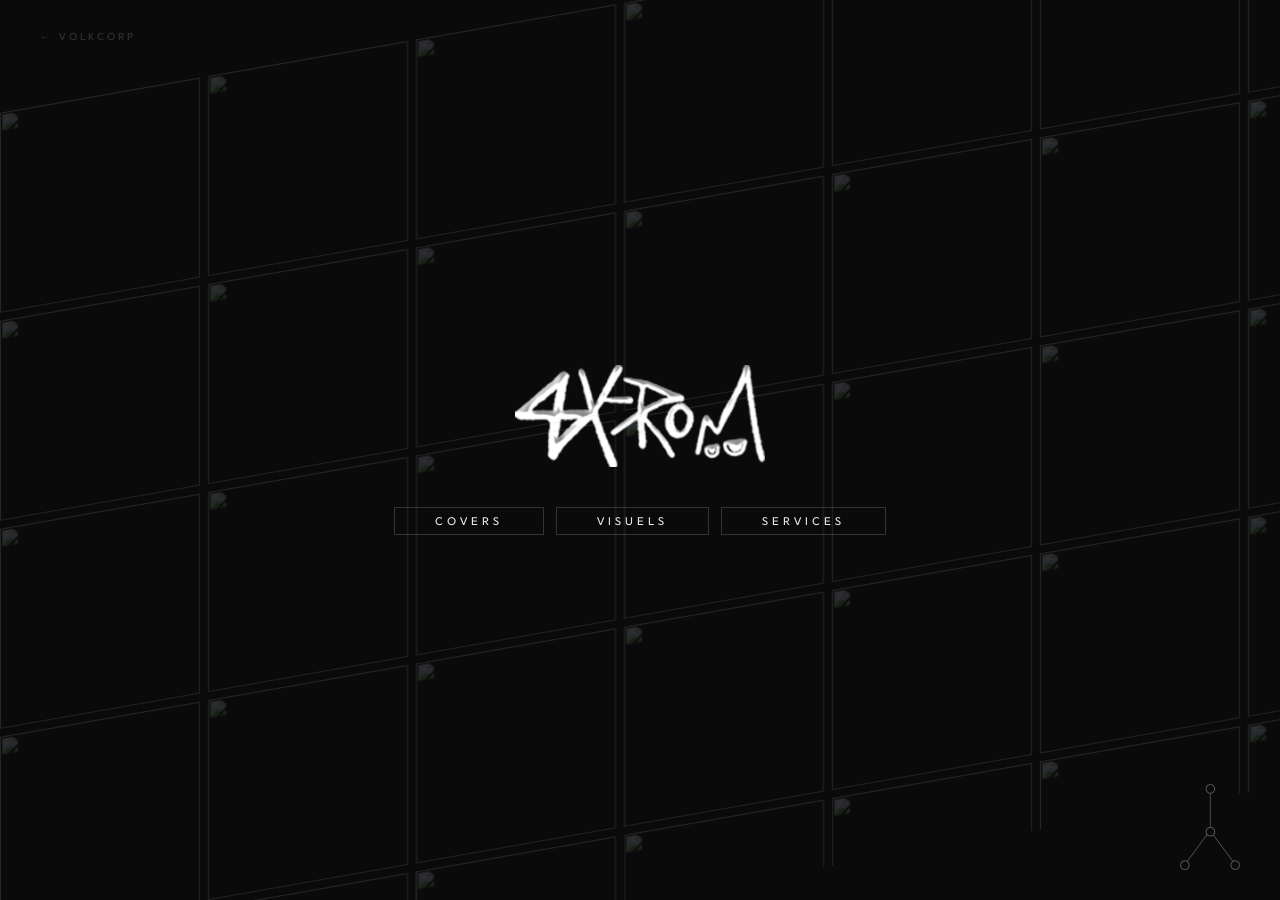
==== 8krom.html @ 3371dfb6 "index volkcorp + fix sons" ====
<!DOCTYPE html>
<html lang="fr">
<head>
    <meta charset="UTF-8">
    <meta name="viewport" content="width=device-width, initial-scale=1.0">
    <title>8krom</title>
    <link rel="preconnect" href="https://fonts.googleapis.com">
    <link rel="preconnect" href="https://fonts.gstatic.com" crossorigin>
    <link href="https://fonts.googleapis.com/css2?family=Geom:ital,wght@0,300..900;1,300..900&display=swap" rel="stylesheet">
    <link rel="stylesheet" href="style.css">
    <link rel="icon" type="image/png" href="images/blobvert.png">
</head>
<body>

    <button id="btn-retour">←</button><a href="volkcorp.html" id="btn-volkcorp">← Volkcorp</a>
    <span id="etape-label"></span>

    <div id="panier-icon">
        <svg width="28" height="28" viewBox="0 0 24 24" fill="none" stroke="#e8e8e8" stroke-width="1.5">
            <path d="M6 2L3 6v14a2 2 0 002 2h14a2 2 0 002-2V6l-3-4z"/>
            <line x1="3" y1="6" x2="21" y2="6"/>
            <path d="M16 10a4 4 0 01-8 0"/>
        </svg>
        <span id="panier-badge">0</span>
        <div id="panier-dropdown">
            <ul id="panier-liste"></ul>
            <div id="panier-total">Total : 0€</div>
            <button id="btn-valider-panier">Valider →</button>
        </div>
    </div>

    <div id="lightbox-service">
        <div id="lightbox-service-contenu">
            <h3 id="ls-titre"></h3>
            <p id="ls-description"></p>
            <span id="ls-prix"></span>
            <button id="ls-ajouter">Ajouter au panier</button>
        </div>
    </div>

    <div id="accueil">
        <div class="bg-defilement">
            <div class="bg-piste" id="piste-1"></div>
            <div class="bg-piste" id="piste-2"></div>
            <div class="bg-piste" id="piste-3"></div>
            <div class="bg-piste" id="piste-4"></div>
            <div class="bg-piste" id="piste-5"></div>
        </div>
        <img src="images/8krom_Logo_W.png" alt="8krom" id="logo-accueil">
        <div class="menu-accueil">
            <button id="btn-covers">Covers</button>
            <button id="btn-videos">Visuels</button>
            <button id="btn-services">Services</button>
        </div>
        <img src="images/logo_volkcorp.png" id="logo-volkcorp-accueil">
    </div>

    <main>
        <section id="galerie">
            <h2>Galerie covers</h2>
            <div class="barre-filtres">
                <div class="filtres">
                    <button data-categorie="tous">Tous</button>
                    <button data-categorie="photomontage">Photomontage</button>
                    <button data-categorie="dessin">Dessin</button>
                    <button data-categorie="3d">3D</button>
                    <button data-categorie="tracklist">Tracklist</button>
                </div>
                <div class="bw-container">
                    <div id="compteur">000</div>
                    <span class="bw-label">N&B</span>
                    <label class="toggle">
                        <input type="checkbox" id="bw-toggle">
                        <span class="toggle-slider"></span>
                    </label>
                </div>
            </div>
            <div class="grille"></div>
        </section>
    </main>

    <section id="galerie-videos" style="display:none">
        <h2>Galerie videos</h2>
        <div class="grille-videos"></div>
    </section>

    <section id="page-services" style="display:none">
    <img src="images/logo_volkcorp.png" class="logo-bg">
    <h2>Services</h2>
    <div class="grille-tarifs">
        <div class="carte-tarif" data-nom="Photoedit" data-prix="50" data-filtre="photomontage">
            <h3>Photoedit</h3>
            <p>Réalisation 2D par empilement d'images issues du web ou de ma banque personnelle, avec incrustation de l'artiste. La qualité finale dépend directement de la qualité des photos fournies.</p>
            <span class="prix">50€</span>
            <div class="boutons">
                <button class="btn-exemple">Voir exemple</button>
                <button class="btn-ajouter">Ajouter</button>
            </div>
        </div>
        <div class="carte-tarif" data-nom="Photoedit + Dessin" data-prix="80" data-filtre="mixte">
            <h3>Photoedit + Dessin</h3>
            <p>Réalisation 2D d'un fond/environnement en photomontage, avec un ou plusieurs personnages dessinés à la main et incrustés dans la scène.</p>
            <span class="prix">80€</span>
            <div class="boutons">
                <button class="btn-exemple">Voir exemple</button>
                <button class="btn-ajouter">Ajouter</button>
            </div>
        </div>
        <div class="carte-tarif" data-nom="Full dessin" data-prix="100" data-filtre="dessin">
            <h3>Full Dessin</h3>
            <p>Réalisation 2D entièrement dessinée à la main. Le prix varie selon la complexité de l'environnement et de la composition.</p>
            <span class="prix">60€ — 100€</span>
            <div class="boutons">
                <button class="btn-exemple">Voir exemple</button>
                <button class="btn-ajouter">Ajouter</button>
            </div>
        </div>
        <div class="carte-tarif" data-nom="Animation" data-prix="40" data-filtre="video">
            <h3>Animation</h3>
            <p>Réalisation d'une animation de ta cover d'une durée de 10 à 30 secondes, livrée en format carré et vertical pour les réseaux sociaux.</p>
            <span class="prix">40€</span>
            <div class="boutons">
                <button class="btn-exemple">Voir exemple</button>
                <button class="btn-ajouter">Ajouter</button>
            </div>
        </div>
        <div class="carte-tarif" data-nom="Tracklist" data-prix="20" data-filtre="tracklist">
            <h3>Tracklist</h3>
            <p>Création d'une tracklist assortie à ta cover. En supplément de toute commande.</p>
            <span class="prix">20€</span>
            <div class="boutons">
                <button class="btn-exemple">Voir exemple</button>
                <button class="btn-ajouter">Ajouter</button>
            </div>
        </div>
    </div>
</section>

    <section id="page-commande" style="display:none">
        <img src="images/logo_volkcorp.png" class="logo-bg">
        <form id="formulaire-commande" action="https://formspree.io/f/xojrrqqb" method="POST">
            <h2>Ma commande</h2>
            <div id="recap-commande"></div>
            <div class="champ">
                <label>Nom / Pseudo</label>
                <input type="text" id="f-nom" name="nom" placeholder="Ton nom ou pseudo">
            </div>
            <div class="champ">
                <label>Contact</label>
                <input type="text" id="f-contact" name="contact" placeholder="Email ou Instagram">
            </div>
            <div class="champ">
                <label>Décris ton idée</label>
                <textarea id="f-message" name="description" placeholder="Artiste, ambiance, références, couleurs..."></textarea>
            </div>
            <div class="champ">
                <label>Deadline souhaitée</label>
                <input type="date" id="f-deadline" name="deadline">
            </div>
            <div class="champ">
                <label>Ta photo (PNG ou JPG)</label>
                <div id="zone-upload">
                    <p>Glisse ta photo ici ou clique pour choisir</p>
                    <input type="file" id="f-photo" name="photo" accept=".png,.jpg,.jpeg">
                </div>
            </div>
            <div class="champ">
                <label>Code promo</label>
                <div class="champ-promo">
                    <input type="text" id="f-promo" name="code_promo" placeholder="Entre ton code ici">
                    <button id="btn-promo">Appliquer</button>
                </div>
                <span id="promo-message"></span>
            </div>
            <div class="champ champ-fidelite">
                <label class="label-checkbox">
                    <input type="checkbox" id="f-fidelite">
                    <span>J'ai déjà commandé chez 8krom</span>
                </label>
                <span id="fidelite-message"></span>
            </div>
            <input type="hidden" name="commande" id="f-commande">
            <button id="btn-envoyer">Envoyer ma commande</button>
        </form>
    </section>
    
    <section id="page-mentions" style="display:none">
    <div id="contenu-mentions">
        <h2>Mentions légales</h2>
        <p>Éditeur du site : Tom Cazeaux, particulier domicilié à Bordeaux (33)</p>
        <p>Activité : Création graphique et visuelle sous le nom artistique 8krom</p>
        <p>Contact : tom.cazeaux@gmail.com</p>
        <p>Hébergement : Vercel Inc., 340 Pine Street Suite 701, San Francisco, CA 94104</p>
        <p>Propriété intellectuelle : L'ensemble des créations visuelles présentes sur ce site sont la propriété exclusive de Tom Cazeaux. Toute reproduction sans autorisation est interdite.</p>
    </div>
    </section>

    <section id="page-cgv" style="display:none">
    <div id="contenu-cgv">
        <h2>Conditions Générales de Vente</h2>

        <div class="cgv-article">
            <h3>1. Prestations</h3>
            <p>Les prestations proposées comprennent la création de visuels graphiques (photomontage, dessin numérique, animation) destinés exclusivement à un usage musical.</p>
        </div>

        <div class="cgv-article">
            <h3>2. Tarifs et paiement</h3>
            <p>Les tarifs sont indiqués sur le site. Un acompte de 50% minimum est exigé avant le début de toute création. Cet acompte est non remboursable. Le solde est réglé à la livraison du fichier final.</p>
        </div>

        <div class="cgv-article">
            <h3>3. Délais de livraison</h3>
            <p>Les délais varient selon la prestation choisie. À titre indicatif : Photoedit 24-48h, Dessin numérique 3-7 jours. Ces délais peuvent varier selon la charge de travail et la complexité du projet.</p>
        </div>

        <div class="cgv-article">
            <h3>4. Révisions</h3>
            <p>Chaque commande inclut 2 révisions mineures (ajustement de couleurs, texte, placement). Toute modification majeure ou demande supplémentaire au-delà de ces 2 révisions sera facturée 20€ par révision.</p>
        </div>

        <div class="cgv-article">
            <h3>5. Droits d'utilisation</h3>
            <p>Le client acquiert le droit d'utiliser la création à des fins musicales uniquement : réseaux sociaux, plateformes de streaming, promotion artistique. Toute utilisation commerciale sur du merchandising ou tout autre support physique ou numérique en dehors du cadre musical est strictement interdite sans accord écrit préalable de 8krom.</p>
        </div>

        <div class="cgv-article">
            <h3>6. Propriété intellectuelle</h3>
            <p>8krom conserve le droit moral sur toutes les créations réalisées et se réserve le droit de les utiliser dans son portfolio et à des fins de promotion de son activité.</p>
        </div>

        <div class="cgv-article">
            <h3>7. Annulation</h3>
            <p>En cas d'annulation après démarrage du projet, l'acompte versé reste acquis à 8krom en compensation du travail engagé.</p>
        </div>

        <div class="cgv-article">
            <h3>8. Litiges</h3>
            <p>En cas de litige, une solution amiable sera recherchée en priorité. À défaut, les tribunaux de Bordeaux seront compétents.</p>
        </div>
    </div>
</section>

    <footer>
        <p>© 2026 - 8krom</p>
        <button id="btn-mentions">Mentions légales</button>
        <button id="btn-cgv">CGV</button>
    </footer>

    <div id="lightbox">
        <img id="lightbox-img" src="" alt="">
        <video id="lightbox-video" src="" controls></video>
        <p id="lightbox-titre"></p>
        <iframe id="lightbox-player" scrolling="no" frameborder="no" allow="autoplay" src=""></iframe>
    </div>

    <script src="script.js"></script>
</body>
</html>
---- style.css ----
* {
    margin: 0;
    padding: 0;
    box-sizing: border-box;
}

body {
    background-color: #0a0a0a;
    color: #e8e8e8;
    font-family: 'Geom', sans-serif;
}

header {
    padding: 60px 40px;
    text-align: center;
    letter-spacing: 8px;
    text-transform: uppercase;
    font-size: 14px;
}

#logo {
    width: 200px;
}

h2 {
    font-size: 15px;
    font-weight: 400;
    letter-spacing: 6px;
    text-transform: uppercase;
    color: #555555;
}

footer {
    text-align: center;
    padding: 40px;
    font-size: 11px;
    letter-spacing: 4px;
    color: #333333;
}

.grille {
    display: grid;
    grid-template-columns: repeat(3, 1fr);
    gap: 8px;
    padding: 40px;
}

.grille img {
    width: 100%;
    aspect-ratio: 1 / 1;
    object-fit: cover;
    transition: transform 0.3s ease;
}

.grille img:hover {
    transform: scale(1.03);
}

.filtres {
    display: flex;
    gap: 12px;
}

.barre-filtres {
    display: flex;
    justify-content: space-between;
    align-items: center;
    padding: 80px 40px 20px 40px;
}

.filtres button {
    background: none;
    border: 1px solid #333333;
    color: #e8e8e8;
    padding: 6px 40px;
    font-family: 'Geom', sans-serif;
    font-size: 11px;
    letter-spacing: 4px;
    text-transform: uppercase;
    cursor: pointer;
    transition: all 0.3s ease;
}

.filtres button:hover {
    border-color: #e8e8e8;
}

.filtres button.actif {
    background-color: #e8e8e8;
    color: #0a0a0a;
}

.separateur-annee {
    grid-column: 1 / -1;
    padding: 40px 0;
    font-size: 32px;
    letter-spacing: 6px;
    color: #333333;
    text-transform: uppercase;
    border-top: 1px solid #1a1a1a;
    border-bottom: 1px solid #1a1a1a;
    text-align: center;
}

#lightbox {
    display: flex;
    position: fixed;
    top: 0;
    left: 0;
    width: 100%;
    height: 100%;
    background-color: rgba(0, 0, 0, 0.9);
    justify-content: center;
    align-items: center;
    cursor: pointer;
    z-index: 1000;
    opacity: 0;
    pointer-events: none;
    transition: opacity 0.3s ease;
    flex-direction: column;
    gap: 30px;
}

#lightbox.actif {
    opacity: 1;
    pointer-events: all;
}

#lightbox-img {
    max-width: 80%;
    max-height: 80vh;
    object-fit: contain;
}

#lightbox-titre {
    position: absolute;
    bottom: 40px;
    text-align: center;
    font-size: 11px;
    letter-spacing: 4px;
    text-transform: uppercase;
    color: #e8e8e8;
}

.grille img.noir-blanc {
    filter: grayscale(100%);
    transition: filter 0.3s ease;
}

.bw-container {
    display: flex;
    align-items: center;
    gap: 12px;
}

.bw-label {
    font-size: 11px;
    letter-spacing: 4px;
    text-transform: uppercase;
    color: #555555;
}

.toggle {
    position: relative;
    width: 44px;
    height: 24px;
    cursor: pointer;
}

.toggle input {
    opacity: 0;
    width: 0;
    height: 0;
}

.toggle-slider {
    position: absolute;
    top: 0; left: 0; right: 0; bottom: 0;
    background-color: #333;
    border-radius: 24px;
    transition: 0.3s;
}

.toggle-slider:before {
    content: "";
    position: absolute;
    width: 18px;
    height: 18px;
    left: 3px;
    bottom: 3px;
    background-color: white;
    border-radius: 50%;
    transition: 0.3s;
}

.toggle input:checked + .toggle-slider {
    background-color: #e8e8e8;
}

.toggle input:checked + .toggle-slider:before {
    transform: translateX(20px);
    background-color: #0a0a0a;
}

#lightbox-player {
    width: 300px;
    height: 152px;
    margin-right: 40px;
    display: none;
    align-self: flex-end;
}

#accueil {
    position: fixed;
    top: 0;
    left: 0;
    width: 100%;
    height: 100%;
    background-color: #0a0a0a;
    display: flex;
    flex-direction: column;
    justify-content: center;
    align-items: center;
    gap: 40px;
    z-index: 9999;
    transition: opacity 0.5s ease;
}

#accueil.cache {
    opacity: 0;
    pointer-events: none;
    z-index: -1;
}

#logo-accueil {
    width: 250px;
}

.menu-accueil {
    display: flex;
    gap: 12px;
}

.menu-accueil button {
    background: none;
    border: 1px solid #333333;
    color: #e8e8e8;
    padding: 6px 40px;
    font-family: 'Geom', sans-serif;
    font-size: 11px;
    letter-spacing: 4px;
    text-transform: uppercase;
    cursor: pointer;
    transition: all 0.3s ease;
}

.menu-accueil button:hover {
    border-color: #e8e8e8;
}

#btn-retour {
    position: fixed;
    top: 30px;
    left: 40px;
    background: none;
    border: none;
    color: #333333;
    font-size: 24px;
    cursor: pointer;
    transition: color 0.3s ease;
    z-index: 100;
    display: none;
}

#btn-retour:hover {
    color: #e8e8e8;
}

.grille-videos {
    display: grid;
    grid-template-columns: repeat(3, 1fr);
    gap: 8px;
    padding: 40px;
}

.grille-videos video {
    width: 100%;
    aspect-ratio: 1 / 1;
    object-fit: cover;
    cursor: pointer;
}

#lightbox-video {
    max-width: 80%;
    max-height: 80vh;
    display: none;
}

#galerie-videos {
    padding-top: 40px;
}

#galerie-videos h2 {
    text-align: center;
    padding: 40px 40px 0 40px;
}

#galerie h2 {
    text-align: center;
    padding: 40px 40px 0 40px;
}

.bg-defilement {
    position: absolute;
    top: 0;
    left: 0;
    width: 100%;
    height: 100%;
    overflow: hidden;
    transform: skewY(-10deg);
    opacity: 0.15;
}

.bg-piste {
    display: flex;
    gap: 8px;
    animation: defilement 100s linear infinite;
    width: max-content;
}

.bg-piste img {
    width: 200px;
    height: 200px;
    object-fit: cover;
    will-change: transform;
}

@keyframes defilement {
    from { transform: translateX(0); }
    to { transform: translateX(-50%); }
}

.bg-defilement {
    display: flex;
    flex-direction: column;
    gap: 8px;
    pointer-events: none;
}

#piste-2 {
    animation-direction: reverse;
    animation-duration: 95s;
}

#piste-3 {
    animation-duration: 110s;
}

#piste-4 {
    animation-duration: 100s;
    animation-direction: reverse;
}

#piste-5 {
    animation-direction: reverse;
    animation-duration: 90s;
}

.grille-tarifs {
    display: grid;
    grid-template-columns: repeat(2, 1fr);
    gap: 16px;
    padding: 150px 40px 40px 40px;
    max-width: calc(100% - 250px);
    margin: 0 auto;
}

.carte-tarif:nth-child(5) {
    grid-column: 1 / -1;
    max-width: 50%;
    margin: 0 auto;
    width: 100%;
    min-height: 30vh;
}

.carte-tarif {
    border: 1px solid #1a1a1a;
    border-radius: 16px;
    padding: 60px;
    display: flex;
    flex-direction: column;
    gap: 20px;
    min-height: 45px;
}

.carte-tarif h3 {
    font-size: 15px;
    letter-spacing: 6px;
    text-transform: uppercase;
    color: #e8e8e8;
    font-weight: 400;
}

.carte-tarif p {
    font-size: 13px;
    line-height: 1.8;
    color: #555555;
    letter-spacing: 1px;
}

.prix {
    font-size: 24px;
    letter-spacing: 4px;
    color: #e8e8e8;
    margin-top: auto;
}

#panier-icon {
    position: fixed;
    top: 30px;
    right: 40px;
    z-index: 600;
    cursor: pointer;
    display: none;
}

#panier-badge {
    position: absolute;
    top: -6px;
    right: -6px;
    background-color: #e8e8e8;
    color: #0a0a0a;
    border-radius: 50%;
    width: 18px;
    height: 18px;
    font-size: 10px;
    display: flex;
    align-items: center;
    justify-content: center;
    letter-spacing: 0;
}

#panier-dropdown {
    display: none;
    position: absolute;
    top: 50px;
    right: 0;
    width: 260px;
    background-color: #111;
    border: 1px solid #1a1a1a;
    border-radius: 12px;
    padding: 20px;
}

#panier-icon.ouvert #panier-dropdown {
    display: block;
}

#panier-liste {
    list-style: none;
    display: flex;
    flex-direction: column;
    gap: 12px;
    margin-bottom: 16px;
}

#panier-liste li {
    font-size: 13px;
    letter-spacing: 2px;
    color: #555555;
    display: flex;
    justify-content: space-between;
}

.supprimer {
    cursor: pointer;
    color: #333;
}

.supprimer:hover {
    color: #e8e8e8;
}

#panier-total {
    font-size: 13px;
    letter-spacing: 4px;
    color: #e8e8e8;
    border-top: 1px solid #1a1a1a;
    padding-top: 16px;
}

#lightbox-service {
    display: flex;
    position: fixed;
    top: 0;
    left: 0;
    width: 100%;
    height: 100%;
    background-color: rgba(0, 0, 0, 0.85);
    backdrop-filter: blur(10px);
    justify-content: center;
    align-items: center;
    z-index: 1000;
    opacity: 0;
    pointer-events: none;
    transition: opacity 0.3s ease;
}

#lightbox-service.actif {
    opacity: 1;
    pointer-events: all;
}

#lightbox-service-contenu {
    border: 1px solid #1a1a1a;
    border-radius: 16px;
    padding: 80px;
    width: 800px;
    max-width: 90%;
    display: flex;
    flex-direction: column;
    gap: 32px;
    background-color: #111;
}

#ls-titre {
    font-size: 21px;
    letter-spacing: 6px;
    text-transform: uppercase;
    color: #e8e8e8;
    font-weight: 400;
}

#ls-description {
    font-size: 20px;
    line-height: 2;
    color: #555555;
    letter-spacing: 1px;
}

#ls-prix {
    font-size: 48px;
    letter-spacing: 4px;
    color: #e8e8e8;
}

#ls-ajouter {
    background: none;
    border: 1px solid #333333;
    color: #e8e8e8;
    padding: 12px 40px;
    font-family: 'Geom', sans-serif;
    font-size: 11px;
    letter-spacing: 4px;
    text-transform: uppercase;
    cursor: pointer;
    transition: all 0.3s ease;
    align-self: flex-start;
}

#ls-ajouter:hover {
    border-color: #e8e8e8;
}

.carte-tarif:hover {
    border-color: #e8e8e8;
    transition: border-color 0.3s ease;
    cursor: pointer;
}

#formulaire-commande {
    max-width: 700px;
    margin: 60px auto;
    padding: 0 40px;
    display: flex;
    flex-direction: column;
    gap: 32px;
}

#formulaire-commande h2 {
    font-size: 11px;
    letter-spacing: 6px;
    text-transform: uppercase;
    color: #e8e8e8;
    text-align: left;
}

#recap-commande {
    font-size: 11px;
    letter-spacing: 2px;
    color: #555555;
    border: 1px solid #1a1a1a;
    border-radius: 12px;
    padding: 20px;
}

.champ {
    display: flex;
    flex-direction: column;
    gap: 10px;
}

.champ label {
    font-size: 11px;
    letter-spacing: 4px;
    text-transform: uppercase;
    color: #555555;
}

.champ input, .champ textarea {
    background: none;
    border: 1px solid #1a1a1a;
    border-radius: 8px;
    color: #e8e8e8;
    font-family: 'Geom', sans-serif;
    font-size: 12px;
    padding: 14px 20px;
    letter-spacing: 2px;
    transition: border-color 0.3s ease;
}

.champ input:focus, .champ textarea:focus {
    outline: none;
    border-color: #e8e8e8;
}

.champ textarea {
    min-height: 150px;
    resize: vertical;
}

#zone-upload {
    border: 1px dashed #333333;
    border-radius: 8px;
    padding: 40px;
    text-align: center;
    cursor: pointer;
    transition: border-color 0.3s ease;
    position: relative;
}

#zone-upload:hover {
    border-color: #e8e8e8;
}

#zone-upload p {
    font-size: 11px;
    letter-spacing: 2px;
    color: #555555;
}

#zone-upload input {
    position: absolute;
    top: 0;
    left: 0;
    width: 100%;
    height: 100%;
    opacity: 0;
    cursor: pointer;
    border: none;
    padding: 0;
}

#btn-envoyer, #btn-valider-panier {
    background: none;
    border: 1px solid #333333;
    color: #e8e8e8;
    padding: 12px 40px;
    font-family: 'Geom', sans-serif;
    font-size: 11px;
    letter-spacing: 4px;
    text-transform: uppercase;
    cursor: pointer;
    transition: all 0.3s ease;
}

#btn-valider-panier {
    margin-top: 16px;
    width: 100%;
}

#btn-envoyer:hover, #btn-valider-panier:hover {
    border-color: #e8e8e8;
}

.champ-promo {
    display: flex;
    gap: 10px;
}

.champ-promo input {
    flex: 1;
}

#btn-promo {
    background: none;
    border: 1px solid #333333;
    color: #e8e8e8;
    padding: 12px 20px;
    font-family: 'Geom', sans-serif;
    font-size: 11px;
    letter-spacing: 4px;
    text-transform: uppercase;
    cursor: pointer;
    transition: all 0.3s ease;
    white-space: nowrap;
}

#btn-promo:hover {
    border-color: #e8e8e8;
}

.champ-fidelite {
    border: 1px solid #1a1a1a;
    border-radius: 8px;
    padding: 20px;
}

.label-checkbox {
    display: flex;
    align-items: center;
    gap: 12px;
    cursor: pointer;
    font-size: 11px;
    letter-spacing: 2px;
    color: #555555;
    text-transform: none;
}

.label-checkbox input {
    width: 16px;
    height: 16px;
    cursor: pointer;
    border: none;
    padding: 0;
}

#promo-message, #fidelite-message {
    font-size: 11px;
    letter-spacing: 2px;
    color: #555555;
}

#page-services h2 {
    text-align: center;
    padding: 40px 40px 0 40px;
}

#etape-label {
    position: fixed;
    top: 30px;
    left: 150px;
    font-size: 13px;
    letter-spacing: 4px;
    text-transform: uppercase;
    color: #ffffff;
    display: none;
}

.logo-bg {
    position: fixed;
    top: 50%;
    left: 80%;
    transform: translate(-50%, -50%);
    width: 600px;
    opacity: 0.08;
    filter: invert(1) blur('1px') drop-shadow(0 0 40px rgba(255, 255, 255, 0.8));
    pointer-events: none;
    z-index: 0;
}

#logo-volkcorp-accueil {
    position: absolute;
    bottom: 30px;
    right: 40px;
    width: 60px;
    filter: invert(1);
    opacity: 0.3;
}

@keyframes fadeIn {
    from { opacity: 0; transform: translateY(0); }
    to { opacity: 1; transform: translateY(0); }
}

.fade-in {
    animation: fadeIn 0.5s ease forwards;
}

#compteur {
    font-family: 'Courier New', monospace;
    font-size: 20px;
    letter-spacing: 6px;
    color: #e8e8e8;
    background-color: #0d0d0d;
    border: 1px solid #1a1a1a;
    padding: 6px 16px;
    border-radius: 4px;
    box-shadow: inset 0 2px 8px rgba(0,0,0,0.8);
}

#lightbox-img, #lightbox-video {
    transition: opacity 0.2s ease;
}

.btn-exemple {
    background: none;
    border: 1px solid #333333;
    color: #555555;
    padding: 8px 20px;
    font-family: 'Geom', sans-serif;
    font-size: 10px;
    letter-spacing: 3px;
    text-transform: uppercase;
    cursor: pointer;
    transition: all 0.3s ease;
    align-self: flex-start;
}

.btn-exemple:hover {
    border-color: #e8e8e8;
    color: #e8e8e8;
}

.btn-ajouter {
    background: none;
    border: 1px solid #e8e8e8;
    color: #e8e8e8;
    padding: 8px 20px;
    font-family: 'Geom', sans-serif;
    font-size: 10px;
    letter-spacing: 3px;
    text-transform: uppercase;
    cursor: pointer;
    transition: all 0.3s ease;
    align-self: flex-start;
}

.btn-ajouter:hover {
    background-color: #e8e8e8;
    color: #0a0a0a;
}

.carte-tarif .boutons {
    display: flex;
    gap: 12px;
    margin-top: auto;
}

#contenu-mentions {
    max-width: 700px;
    margin: 80px auto;
    padding: 0 40px;
    display: flex;
    flex-direction: column;
    gap: 24px;
}

#contenu-mentions h2 {
    font-size: 11px;
    letter-spacing: 6px;
    text-transform: uppercase;
    color: #e8e8e8;
}

#contenu-mentions p {
    font-size: 12px;
    line-height: 1.8;
    color: #555555;
    letter-spacing: 1px;
}

#btn-mentions {
    background: none;
    border: none;
    color: #333333;
    font-family: 'Geom', sans-serif;
    font-size: 11px;
    letter-spacing: 4px;
    text-transform: uppercase;
    cursor: pointer;
    margin-top: 8px;
}

#btn-mentions:hover {
    color: #e8e8e8;
}

#contenu-cgv {
    max-width: 700px;
    margin: 80px auto;
    padding: 0 40px;
    display: flex;
    flex-direction: column;
    gap: 32px;
}

#contenu-cgv h2 {
    font-size: 11px;
    letter-spacing: 6px;
    text-transform: uppercase;
    color: #e8e8e8;
}

.cgv-article h3 {
    font-size: 11px;
    letter-spacing: 4px;
    text-transform: uppercase;
    color: #e8e8e8;
    margin-bottom: 10px;
    font-weight: 400;
}

.cgv-article p {
    font-size: 12px;
    line-height: 1.8;
    color: #555555;
    letter-spacing: 1px;
}

#btn-cgv {
    background: none;
    border: none;
    color: #333333;
    font-family: 'Geom', sans-serif;
    font-size: 11px;
    letter-spacing: 4px;
    text-transform: uppercase;
    cursor: pointer;
    margin-top: 8px;
}

#btn-cgv:hover {
    color: #e8e8e8;
}

#btn-volkcorp {
    position: fixed;
    top: 30px;
    left: 40px;
    font-size: 10px;
    letter-spacing: 3px;
    text-transform: uppercase;
    color: #333333;
    text-decoration: none;
    font-family: 'Geom', sans-serif;
    transition: color 0.3s ease;
    z-index: 10000;
}

#btn-volkcorp:hover {
    color: #e8e8e8;
}
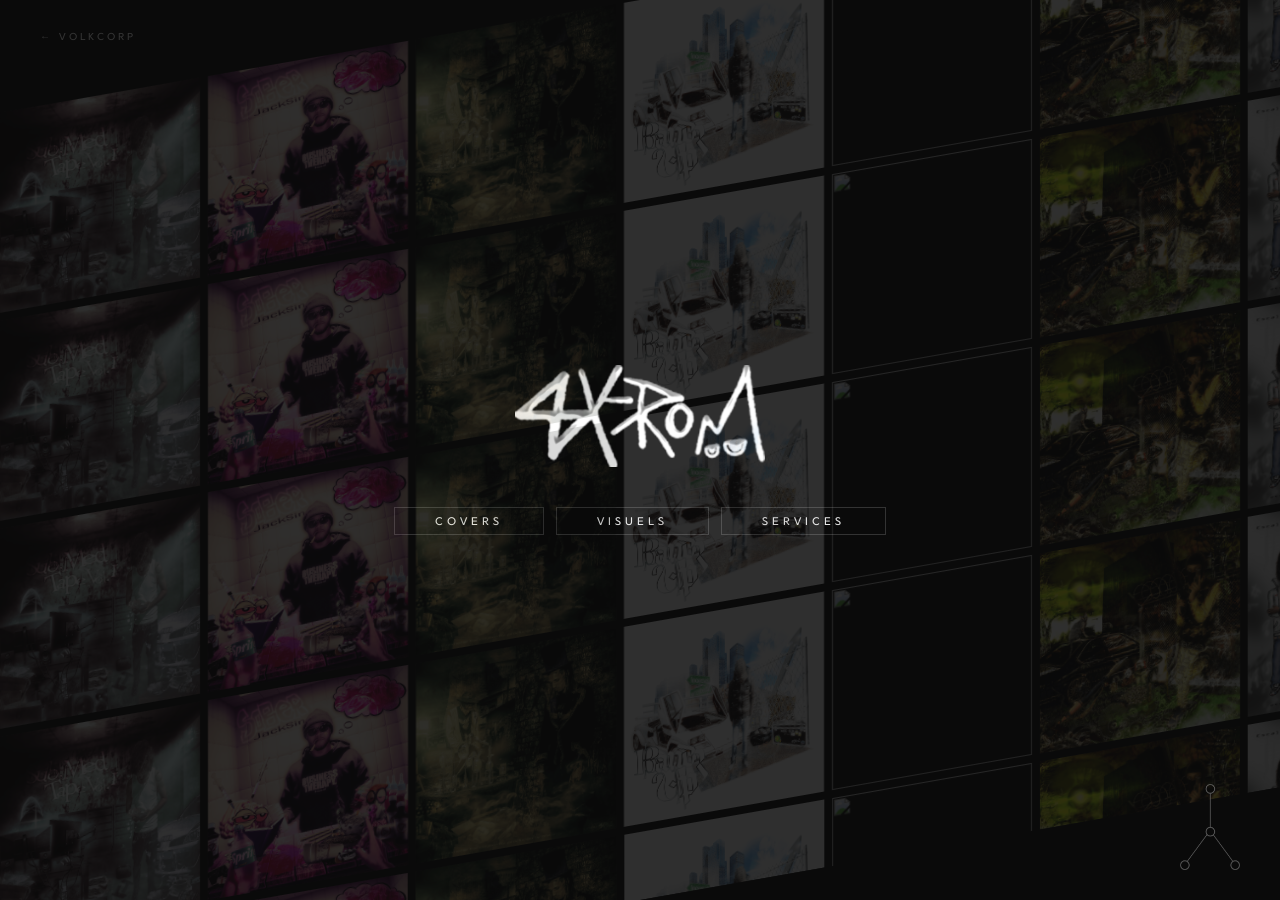
==== commit 28b9e21f: "Base propre - historique nettoye" ====
--- a/8krom.html
+++ b/8krom.html
@@ -12,7 +12,7 @@
 </head>
 <body>
 
-    <button id="btn-retour">←</button><a href="volkcorp.html" id="btn-volkcorp">← Volkcorp</a>
+    <button id="btn-retour">←</button><a href="index.html" id="btn-volkcorp">← Volkcorp</a>
     <span id="etape-label"></span>
 
     <div id="panier-icon">
@@ -168,7 +168,7 @@
                 <label>Code promo</label>
                 <div class="champ-promo">
                     <input type="text" id="f-promo" name="code_promo" placeholder="Entre ton code ici">
-                    <button id="btn-promo">Appliquer</button>
+                    <button type="button" id="btn-promo">Appliquer</button>
                 </div>
                 <span id="promo-message"></span>
             </div>
@@ -253,7 +253,58 @@
         <p id="lightbox-titre"></p>
         <iframe id="lightbox-player" scrolling="no" frameborder="no" allow="autoplay" src=""></iframe>
     </div>
+<script type="module">
+    import { initializeApp } from "https://www.gstatic.com/firebasejs/12.14.0/firebase-app.js";
+    import { getAuth, onAuthStateChanged } from "https://www.gstatic.com/firebasejs/12.14.0/firebase-auth.js";
+    import { getFirestore, collection, addDoc, serverTimestamp } from "https://www.gstatic.com/firebasejs/12.14.0/firebase-firestore.js";
+
+    const firebaseConfig = {
+        apiKey: "AIzaSyARYF5I7nPcqlGFKEPFRQE-yG3K7fQ2iEU",
+        authDomain: "volkcorp-6ff20.firebaseapp.com",
+        projectId: "volkcorp-6ff20",
+        storageBucket: "volkcorp-6ff20.firebasestorage.app",
+        messagingSenderId: "180494908582",
+        appId: "1:180494908582:web:7a466a78b829da8a668867"
+    };
+
+    const app = initializeApp(firebaseConfig);
+    const auth = getAuth(app);
+    const db = getFirestore(app);
+
+    window.utilisateurActuel = null;
+    onAuthStateChanged(auth, (user) => {
+        window.utilisateurActuel = user;
+    });
+
+    window.enregistrerCommande = function(commande) {
+        if (!window.utilisateurActuel) return Promise.resolve(); // Pas connecté, on n'enregistre pas
+        addDoc(collection(db, "commandes"), {
+            email: window.utilisateurActuel.email,
+            commande: commande,
+            date: serverTimestamp()
+            }).catch(err => console.log("Erreur Firestore:", err));
+    };
+</script>
+
+<div id="confirmation-commande">
+    <div id="confirmation-contenu">
+        <div id="confirmation-check">✓</div>
+        <h3>Commande prise en compte</h3>
+        <p>Ta commande a bien été transmise à 8krom. Tu peux retrouver tous les détails dans ton dossier client.</p>
+        <a href="index.html#dossier" id="btn-voir-dossier">Voir mon dossier →</a>
+    </div>
+</div>
+
+<div id="confirmation-commande">
+    <div id="confirmation-contenu">
+        <div id="confirmation-check">✓</div>
+        <h3>Commande prise en compte</h3>
+        <p>Ta commande a bien été transmise à 8krom. Tu peux retrouver tous les détails dans ton dossier client.</p>
+        <a href="index.html#dossier" id="btn-voir-dossier">Voir mon dossier →</a>
+    </div>
+</div>
 
     <script src="script.js"></script>
+    
 </body>
 </html>
--- a/style.css
+++ b/style.css
@@ -950,4 +950,130 @@
 
 #btn-volkcorp:hover {
     color: #e8e8e8;
+}
+
+#confirmation-commande {
+    display: none;
+    position: fixed;
+    inset: 0;
+    background: rgba(0,0,0,0.85);
+    z-index: 9999;
+    justify-content: center;
+    align-items: center;
+}
+
+#confirmation-commande.actif {
+    display: flex;
+}
+
+#confirmation-contenu {
+    background: #141414;
+    border: 1px solid #2d6a4f;
+    padding: 40px 36px;
+    max-width: 380px;
+    text-align: center;
+    font-family: 'Geom', sans-serif;
+    color: #e8e8e8;
+}
+
+#confirmation-check {
+    font-size: 40px;
+    color: #2d6a4f;
+    margin-bottom: 16px;
+}
+
+#confirmation-contenu h3 {
+    font-size: 18px;
+    letter-spacing: 2px;
+    text-transform: uppercase;
+    margin: 0 0 14px 0;
+}
+
+#confirmation-contenu p {
+    font-size: 13px;
+    line-height: 1.7;
+    color: #999999;
+    margin: 0 0 24px 0;
+}
+
+#btn-voir-dossier {
+    display: inline-block;
+    font-size: 12px;
+    letter-spacing: 2px;
+    text-transform: uppercase;
+    color: #e8e8e8;
+    text-decoration: none;
+    border: 1px solid #e8e8e8;
+    padding: 10px 22px;
+    transition: all 0.2s ease;
+}
+
+#btn-voir-dossier:hover {
+    background: #e8e8e8;
+    color: #141414;
+}
+
+#confirmation-commande {
+    display: none;
+    position: fixed;
+    inset: 0;
+    background: rgba(0,0,0,0.85);
+    z-index: 9999;
+    justify-content: center;
+    align-items: center;
+}
+
+#confirmation-commande.actif {
+    display: flex;
+}
+
+#confirmation-contenu {
+    background: #141414;
+    border: 1px solid #2d6a4f;
+    padding: 40px 36px;
+    max-width: 380px;
+    text-align: center;
+    font-family: 'Geom', sans-serif;
+    color: #e8e8e8;
+}
+
+#confirmation-check {
+    font-size: 40px;
+    color: #2d6a4f;
+    margin-bottom: 16px;
+}
+
+#confirmation-contenu h3 {
+    font-size: 18px;
+    letter-spacing: 2px;
+    text-transform: uppercase;
+    margin: 0 0 14px 0;
+}
+
+#confirmation-contenu p {
+    font-size: 13px;
+    line-height: 1.7;
+    color: #999999;
+    margin: 0 0 24px 0;
+}
+
+#btn-voir-dossier {
+    display: inline-block;
+    font-size: 12px;
+    letter-spacing: 2px;
+    text-transform: uppercase;
+    color: #e8e8e8;
+    text-decoration: none;
+    border: 1px solid #e8e8e8;
+    padding: 10px 22px;
+    transition: all 0.2s ease;
+}
+
+#btn-voir-dossier:hover {
+    background: #e8e8e8;
+    color: #141414;
+}
+
+body:has(#accueil.cache) #btn-volkcorp {
+    display: none;
 }
